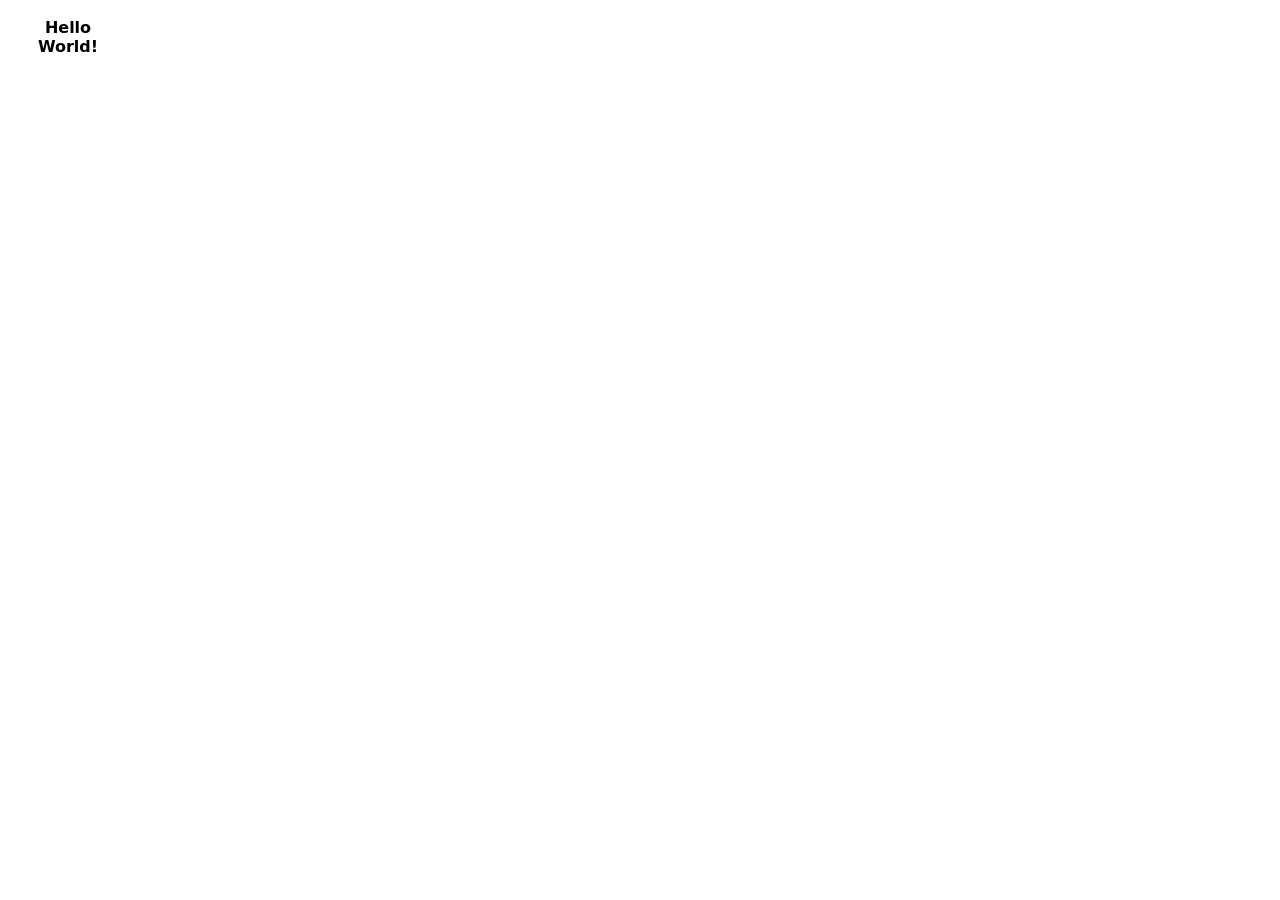
==== Notion2GPT Extension/Resources/popup.html @ 96331499 "Initial Commit" ====
<!DOCTYPE html>
<html>
<head>
    <meta charset="UTF-8">
    <link rel="stylesheet" href="popup.css">
    <script type="module" src="popup.js"></script>
</head>
<body>
    <strong>Hello World!</strong>
</body>
</html>
---- Notion2GPT Extension/Resources/popup.css ----
:root {
    color-scheme: light dark;
}

body {
    width: 100px;
    padding: 10px;

    font-family: system-ui;
    text-align: center;
}

@media (prefers-color-scheme: dark) {
    /* Dark Mode styles go here. */
}
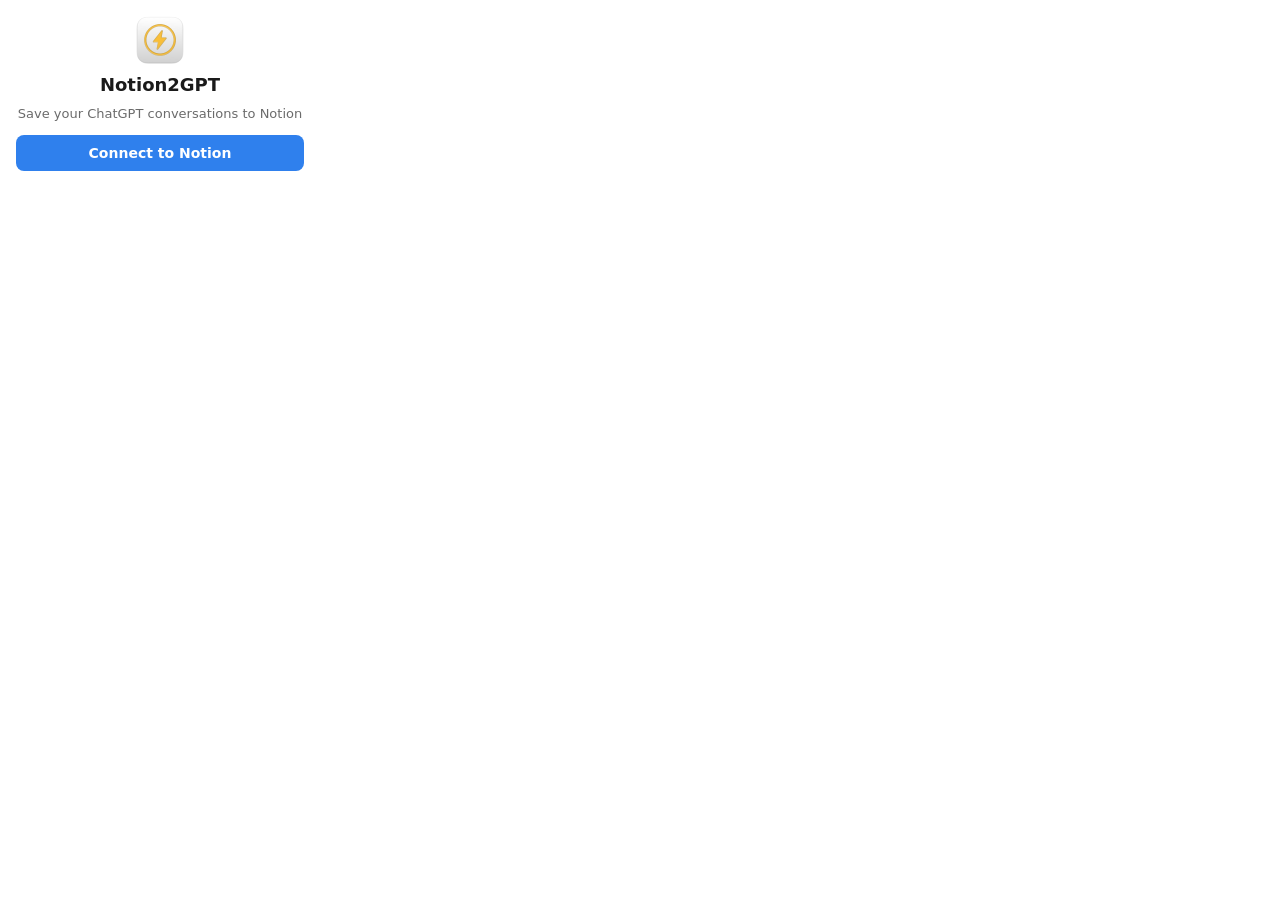
==== commit f7750617: "second commit" ====
--- a/Notion2GPT Extension/Resources/popup.html
+++ b/Notion2GPT Extension/Resources/popup.html
@@ -2,10 +2,99 @@
 <html>
 <head>
     <meta charset="UTF-8">
+    <meta name="viewport" content="width=device-width, initial-scale=1.0">
     <link rel="stylesheet" href="popup.css">
-    <script type="module" src="popup.js"></script>
 </head>
 <body>
-    <strong>Hello World!</strong>
+    <!-- Loading -->
+    <div id="state-loading" class="state">
+        <div class="spinner"></div>
+    </div>
+
+    <!-- Not Connected -->
+    <div id="state-not-connected" class="state hidden">
+        <img src="images/icon-96.png" alt="Notion2GPT" class="logo" width="48" height="48">
+        <h2>Notion2GPT</h2>
+        <p class="subtitle">Save your ChatGPT conversations to Notion</p>
+        <button id="btn-connect" class="btn btn-primary">Connect to Notion</button>
+    </div>
+
+    <!-- Authorizing -->
+    <div id="state-authorizing" class="state hidden">
+        <div class="spinner"></div>
+        <p class="status-text">Waiting for Notion authorization…</p>
+        <button id="btn-cancel-auth" class="btn btn-secondary">Cancel</button>
+    </div>
+
+    <!-- Not on ChatGPT -->
+    <div id="state-wrong-page" class="state hidden">
+        <div class="icon-circle">
+            <span class="icon-chat">💬</span>
+        </div>
+        <p class="status-text">Navigate to a ChatGPT conversation to save it</p>
+    </div>
+
+    <!-- Connected / Ready -->
+    <div id="state-ready" class="state hidden">
+        <button id="btn-settings" class="btn-icon" title="Settings" aria-label="Settings">
+            <svg width="18" height="18" viewBox="0 0 20 20" fill="none" stroke="currentColor" stroke-width="1.8" stroke-linecap="round" stroke-linejoin="round">
+                <circle cx="10" cy="10" r="3"/>
+                <path d="M10 1.5v2M10 16.5v2M3.4 3.4l1.4 1.4M15.2 15.2l1.4 1.4M1.5 10h2M16.5 10h2M3.4 16.6l1.4-1.4M15.2 4.8l1.4-1.4"/>
+            </svg>
+        </button>
+        <div class="preview">
+            <h3 id="chat-title" class="chat-title">Chat Title</h3>
+            <div class="meta">
+                <span id="chat-model" class="badge">GPT-4o</span>
+                <span id="chat-messages" class="meta-text">0 messages</span>
+            </div>
+        </div>
+        <button id="btn-save" class="btn btn-primary">Save to Notion</button>
+    </div>
+
+    <!-- Saving -->
+    <div id="state-saving" class="state hidden">
+        <div class="spinner"></div>
+        <p class="status-text">Saving to Notion…</p>
+    </div>
+
+    <!-- Saved -->
+    <div id="state-saved" class="state hidden">
+        <div class="icon-circle icon-success">
+            <span>✅</span>
+        </div>
+        <p class="status-text">Saved successfully!</p>
+        <a id="link-open-notion" href="#" class="btn btn-primary" target="_blank" rel="noopener">Open in Notion</a>
+    </div>
+
+    <!-- Error -->
+    <div id="state-error" class="state hidden">
+        <div class="icon-circle icon-error">
+            <span>⚠️</span>
+        </div>
+        <p id="error-message" class="status-text error-text">Something went wrong.</p>
+        <button id="btn-retry" class="btn btn-primary">Try Again</button>
+    </div>
+
+    <!-- Settings -->
+    <div id="state-settings" class="state hidden">
+        <div class="settings-header">
+            <button id="btn-back" class="btn-icon" title="Back" aria-label="Back">
+                <svg width="18" height="18" viewBox="0 0 20 20" fill="none" stroke="currentColor" stroke-width="2" stroke-linecap="round" stroke-linejoin="round">
+                    <path d="M13 4l-6 6 6 6"/>
+                </svg>
+            </button>
+            <h3>Settings</h3>
+        </div>
+        <label for="select-database" class="field-label">Database</label>
+        <select id="select-database" class="select">
+            <option value="" disabled selected>Loading databases…</option>
+        </select>
+        <button id="btn-create-db" class="btn btn-secondary">Create New Database</button>
+        <hr class="divider">
+        <button id="btn-disconnect" class="btn btn-destructive">Disconnect from Notion</button>
+    </div>
+
+    <script type="module" src="popup.js"></script>
 </body>
 </html>
--- a/Notion2GPT Extension/Resources/popup.css
+++ b/Notion2GPT Extension/Resources/popup.css
@@ -1,15 +1,300 @@
 :root {
     color-scheme: light dark;
+
+    --bg: #ffffff;
+    --text: #1a1a1a;
+    --text-secondary: #6b6b6b;
+    --border: #e0e0e0;
+    --surface: #f5f5f5;
+    --primary: #2F80ED;
+    --primary-hover: #2672d6;
+    --destructive: #E53935;
+    --destructive-hover: #c62828;
+    --badge-bg: #edf2ff;
+    --badge-text: #2F80ED;
+    --success-bg: #e8f5e9;
+    --error-bg: #ffeaea;
+}
+
+@media (prefers-color-scheme: dark) {
+    :root {
+        --bg: #1e1e1e;
+        --text: #e5e5e5;
+        --text-secondary: #999999;
+        --border: #3a3a3a;
+        --surface: #2a2a2a;
+        --primary: #4a9af5;
+        --primary-hover: #3d8ae0;
+        --destructive: #ef5350;
+        --destructive-hover: #e53935;
+        --badge-bg: #1e2a3e;
+        --badge-text: #6db3f8;
+        --success-bg: #1b3a1e;
+        --error-bg: #3a1e1e;
+    }
+}
+
+* {
+    margin: 0;
+    padding: 0;
+    box-sizing: border-box;
 }
 
 body {
-    width: 100px;
-    padding: 10px;
-
-    font-family: system-ui;
+    width: 320px;
+    padding: 16px;
+    font-family: -apple-system, BlinkMacSystemFont, system-ui, sans-serif;
+    background: var(--bg);
+    color: var(--text);
+    font-size: 14px;
+    line-height: 1.4;
+    -webkit-font-smoothing: antialiased;
+}
+
+.hidden {
+    display: none !important;
+}
+
+.state {
+    display: flex;
+    flex-direction: column;
+    align-items: center;
+    gap: 12px;
     text-align: center;
 }
 
-@media (prefers-color-scheme: dark) {
-    /* Dark Mode styles go here. */
-}
+/* Logo */
+
+.logo {
+    border-radius: 12px;
+}
+
+h2 {
+    font-size: 18px;
+    font-weight: 700;
+    margin-top: -4px;
+}
+
+h3 {
+    font-size: 15px;
+    font-weight: 600;
+}
+
+.subtitle {
+    color: var(--text-secondary);
+    font-size: 13px;
+    margin-top: -4px;
+}
+
+/* Buttons */
+
+.btn {
+    display: inline-flex;
+    align-items: center;
+    justify-content: center;
+    width: 100%;
+    padding: 10px 16px;
+    border: none;
+    border-radius: 8px;
+    font-size: 14px;
+    font-weight: 600;
+    cursor: pointer;
+    text-decoration: none;
+    font-family: inherit;
+    transition: background 0.15s ease;
+}
+
+.btn-primary {
+    background: var(--primary);
+    color: #ffffff;
+}
+
+.btn-primary:hover {
+    background: var(--primary-hover);
+}
+
+.btn-secondary {
+    background: var(--surface);
+    color: var(--text);
+    border: 1px solid var(--border);
+}
+
+.btn-secondary:hover {
+    background: var(--border);
+}
+
+.btn-destructive {
+    background: var(--destructive);
+    color: #ffffff;
+}
+
+.btn-destructive:hover {
+    background: var(--destructive-hover);
+}
+
+.btn-icon {
+    display: flex;
+    align-items: center;
+    justify-content: center;
+    width: 32px;
+    height: 32px;
+    border: none;
+    border-radius: 6px;
+    background: transparent;
+    color: var(--text-secondary);
+    cursor: pointer;
+    transition: background 0.15s ease, color 0.15s ease;
+}
+
+.btn-icon:hover {
+    background: var(--surface);
+    color: var(--text);
+}
+
+/* Spinner */
+
+.spinner {
+    width: 28px;
+    height: 28px;
+    border: 3px solid var(--border);
+    border-top-color: var(--primary);
+    border-radius: 50%;
+    animation: spin 0.7s linear infinite;
+}
+
+@keyframes spin {
+    to { transform: rotate(360deg); }
+}
+
+/* Status Text */
+
+.status-text {
+    font-size: 13px;
+    color: var(--text-secondary);
+}
+
+.error-text {
+    color: var(--destructive);
+}
+
+/* Icon Circles */
+
+.icon-circle {
+    display: flex;
+    align-items: center;
+    justify-content: center;
+    width: 48px;
+    height: 48px;
+    border-radius: 50%;
+    font-size: 22px;
+    background: var(--surface);
+}
+
+.icon-success {
+    background: var(--success-bg);
+}
+
+.icon-error {
+    background: var(--error-bg);
+}
+
+/* Ready State */
+
+#state-ready {
+    position: relative;
+    align-items: stretch;
+}
+
+#btn-settings {
+    position: absolute;
+    top: 0;
+    right: 0;
+}
+
+.preview {
+    padding: 12px;
+    background: var(--surface);
+    border-radius: 8px;
+    text-align: left;
+}
+
+.chat-title {
+    font-size: 14px;
+    font-weight: 600;
+    white-space: nowrap;
+    overflow: hidden;
+    text-overflow: ellipsis;
+    max-width: 250px;
+    margin-bottom: 8px;
+}
+
+.meta {
+    display: flex;
+    align-items: center;
+    gap: 8px;
+}
+
+.badge {
+    display: inline-block;
+    padding: 2px 8px;
+    font-size: 11px;
+    font-weight: 600;
+    border-radius: 10px;
+    background: var(--badge-bg);
+    color: var(--badge-text);
+}
+
+.meta-text {
+    font-size: 12px;
+    color: var(--text-secondary);
+}
+
+/* Settings */
+
+#state-settings {
+    align-items: stretch;
+    text-align: left;
+}
+
+.settings-header {
+    display: flex;
+    align-items: center;
+    gap: 6px;
+    margin-bottom: 4px;
+}
+
+.field-label {
+    font-size: 12px;
+    font-weight: 600;
+    color: var(--text-secondary);
+    text-transform: uppercase;
+    letter-spacing: 0.5px;
+}
+
+.select {
+    width: 100%;
+    padding: 10px 12px;
+    border: 1px solid var(--border);
+    border-radius: 8px;
+    background: var(--bg);
+    color: var(--text);
+    font-size: 14px;
+    font-family: inherit;
+    appearance: none;
+    -webkit-appearance: none;
+    background-image: url("data:image/svg+xml,%3Csvg width='12' height='8' viewBox='0 0 12 8' fill='none' xmlns='http://www.w3.org/2000/svg'%3E%3Cpath d='M1 1.5L6 6.5L11 1.5' stroke='%236b6b6b' stroke-width='1.5' stroke-linecap='round' stroke-linejoin='round'/%3E%3C/svg%3E");
+    background-repeat: no-repeat;
+    background-position: right 12px center;
+    cursor: pointer;
+}
+
+.select:focus {
+    outline: 2px solid var(--primary);
+    outline-offset: -1px;
+}
+
+.divider {
+    border: none;
+    border-top: 1px solid var(--border);
+    margin: 4px 0;
+}
